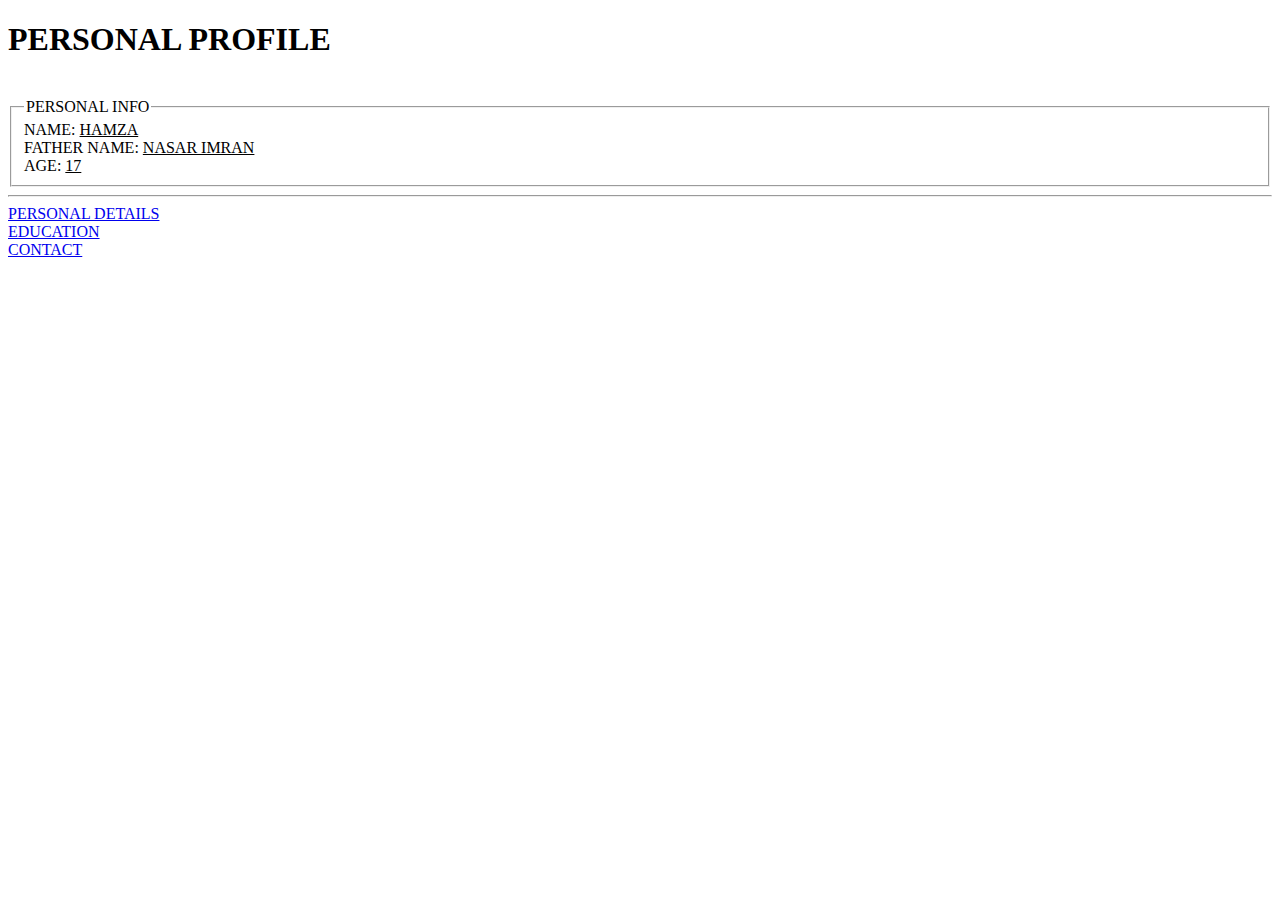
==== index.html @ 555b91c1 "adding css" ====
<!DOCTYPE html>
<html lang="en">
<head>
    <meta charset="UTF-8">
    <meta name="viewport" content="width=device-width, initial-scale=1.0">
    <title>Document</title>
    <link rel="stylesheet" href="style.css">
</head>
<body>
    <h1>PERSONAL PROFILE</h1><br>
   <fieldset><legend>PERSONAL INFO</legend> NAME: <u>HAMZA</u><br>
    FATHER NAME: <u>NASAR IMRAN</u><br>
    AGE: <u>17</u></fieldset>
<hr>
<li><a href="index.html">PERSONAL DETAILS</a></li>
<li> <a href="education.html">EDUCATION</a></li>
<li><a href="CONTACT.html">CONTACT</a></li>
</body>
</html>
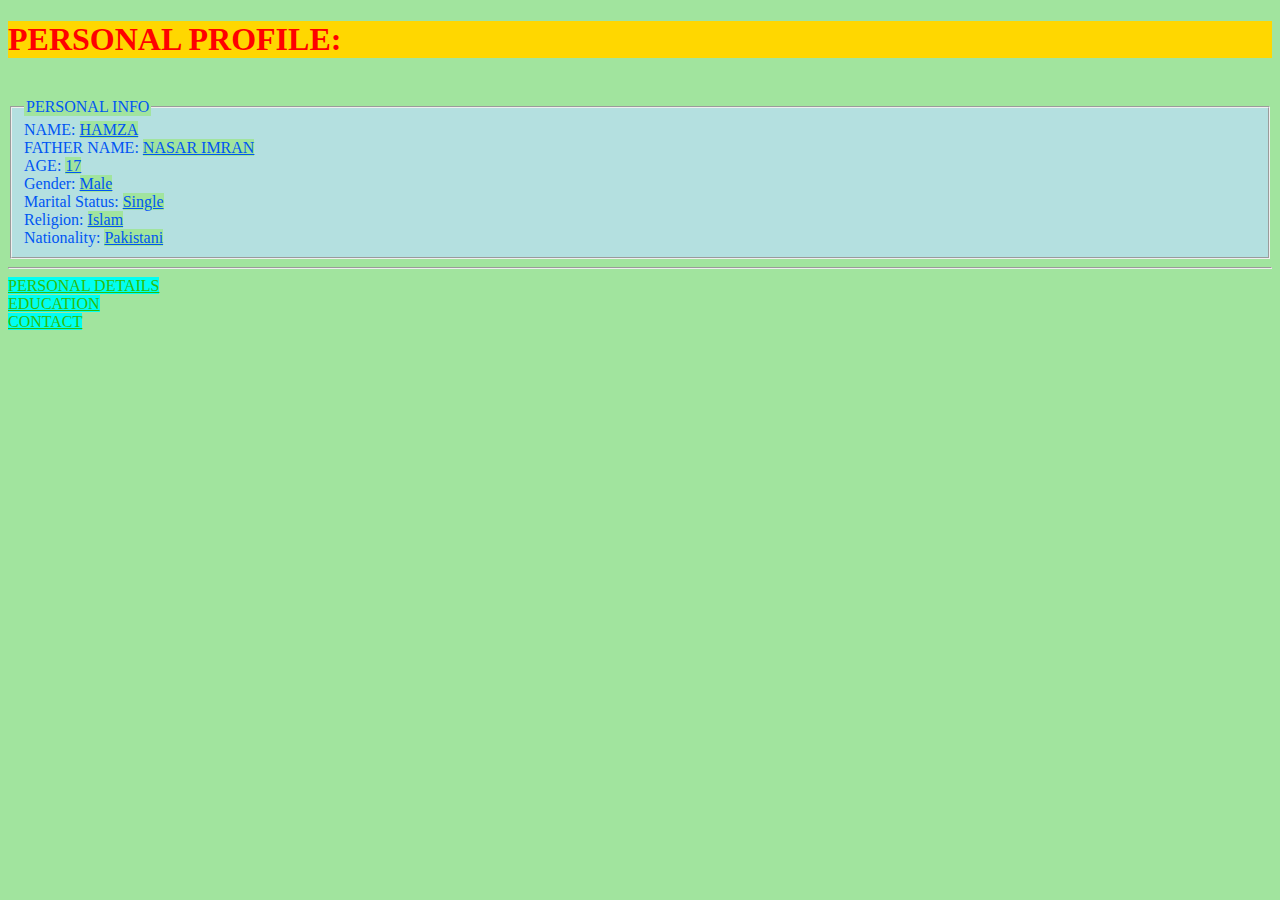
==== commit 624c6c7e: "adding changes" ====
--- a/index.html
+++ b/index.html
@@ -7,10 +7,17 @@
     <link rel="stylesheet" href="style.css">
 </head>
 <body>
-    <h1>PERSONAL PROFILE</h1><br>
-   <fieldset><legend>PERSONAL INFO</legend> NAME: <u>HAMZA</u><br>
+    <h1>PERSONAL PROFILE:</h1><br>
+   <fieldset>
+    <legend>PERSONAL INFO</legend> NAME: <u>HAMZA</u><br>
     FATHER NAME: <u>NASAR IMRAN</u><br>
-    AGE: <u>17</u></fieldset>
+    AGE: <u>17</u><br>
+    Gender: <u>Male</u><br>
+    Marital Status: <u>Single</u><br>
+    Religion: <u>Islam</u><br>
+    Nationality: <u>Pakistani</u>
+
+     </fieldset>
 <hr>
 <li><a href="index.html">PERSONAL DETAILS</a></li>
 <li> <a href="education.html">EDUCATION</a></li>
--- a/style.css
+++ b/style.css
@@ -0,0 +1,18 @@
+*{
+    background-color:rgb(161, 228, 158);
+}
+h1 {
+    color: red;
+    background-color: gold;
+}
+fieldset {
+    color: rgb(0, 85, 243);
+    background-color: rgb(180, 224, 224);
+}
+li {
+    color: rgb(219, 148, 184);
+}
+a{
+    color: rgb(46, 189, 10);
+    background-color: rgb(0, 255, 242);
+}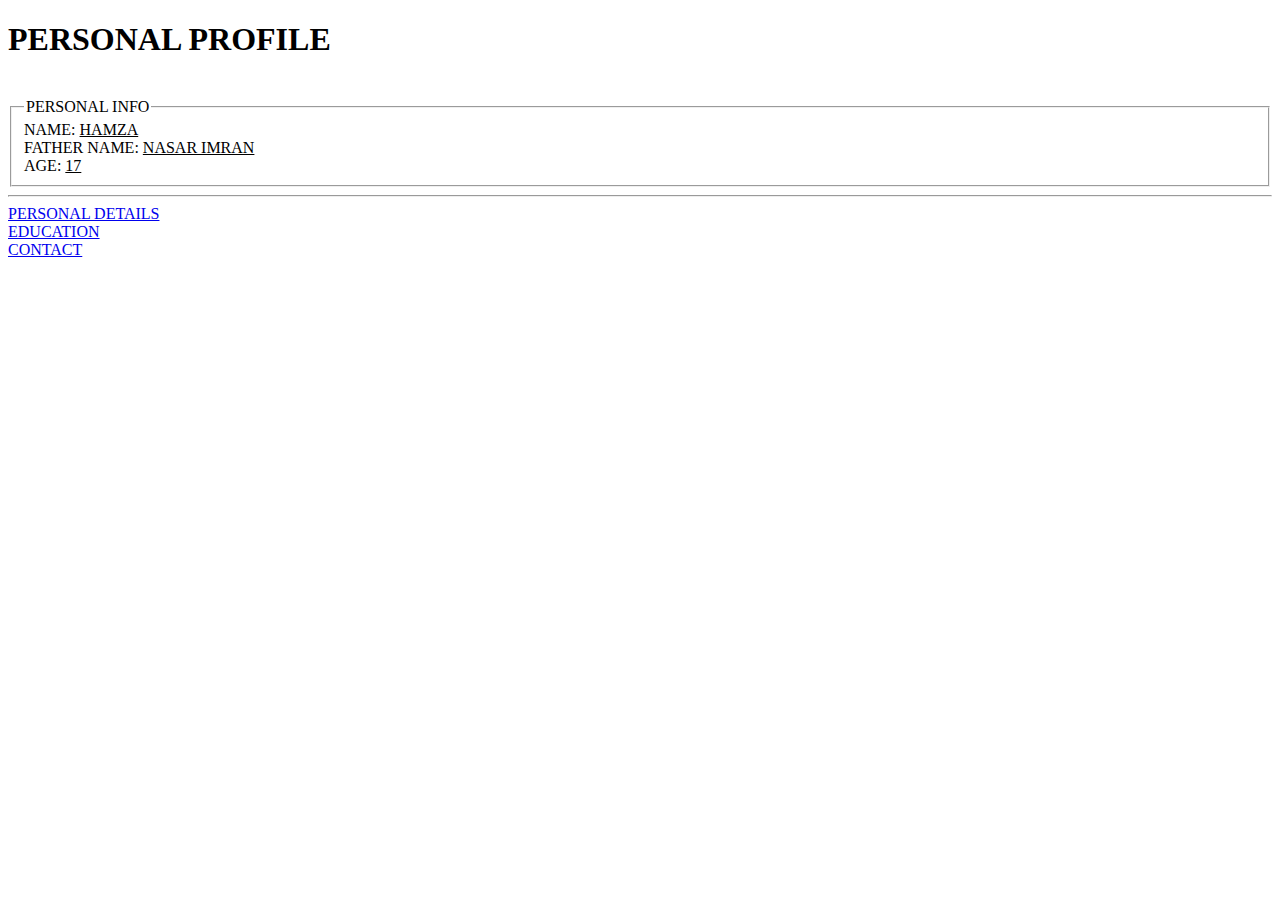
==== commit d87adf5c: "Add index.html" ====
--- a/index.html
+++ b/index.html
@@ -4,22 +4,14 @@
     <meta charset="UTF-8">
     <meta name="viewport" content="width=device-width, initial-scale=1.0">
     <title>Document</title>
-    <link rel="stylesheet" href="style.css">
 </head>
 <body>
-    <h1>PERSONAL PROFILE:</h1><br>
-   <fieldset>
-    <legend>PERSONAL INFO</legend> NAME: <u>HAMZA</u><br>
+    <h1>PERSONAL PROFILE</h1><br>
+   <fieldset><legend>PERSONAL INFO</legend> NAME: <u>HAMZA</u><br>
     FATHER NAME: <u>NASAR IMRAN</u><br>
-    AGE: <u>17</u><br>
-    Gender: <u>Male</u><br>
-    Marital Status: <u>Single</u><br>
-    Religion: <u>Islam</u><br>
-    Nationality: <u>Pakistani</u>
-
-     </fieldset>
+    AGE: <u>17</u></fieldset>
 <hr>
-<li><a href="index.html">PERSONAL DETAILS</a></li>
+<li><a href="personal.html">PERSONAL DETAILS</a></li>
 <li> <a href="education.html">EDUCATION</a></li>
 <li><a href="CONTACT.html">CONTACT</a></li>
 </body>
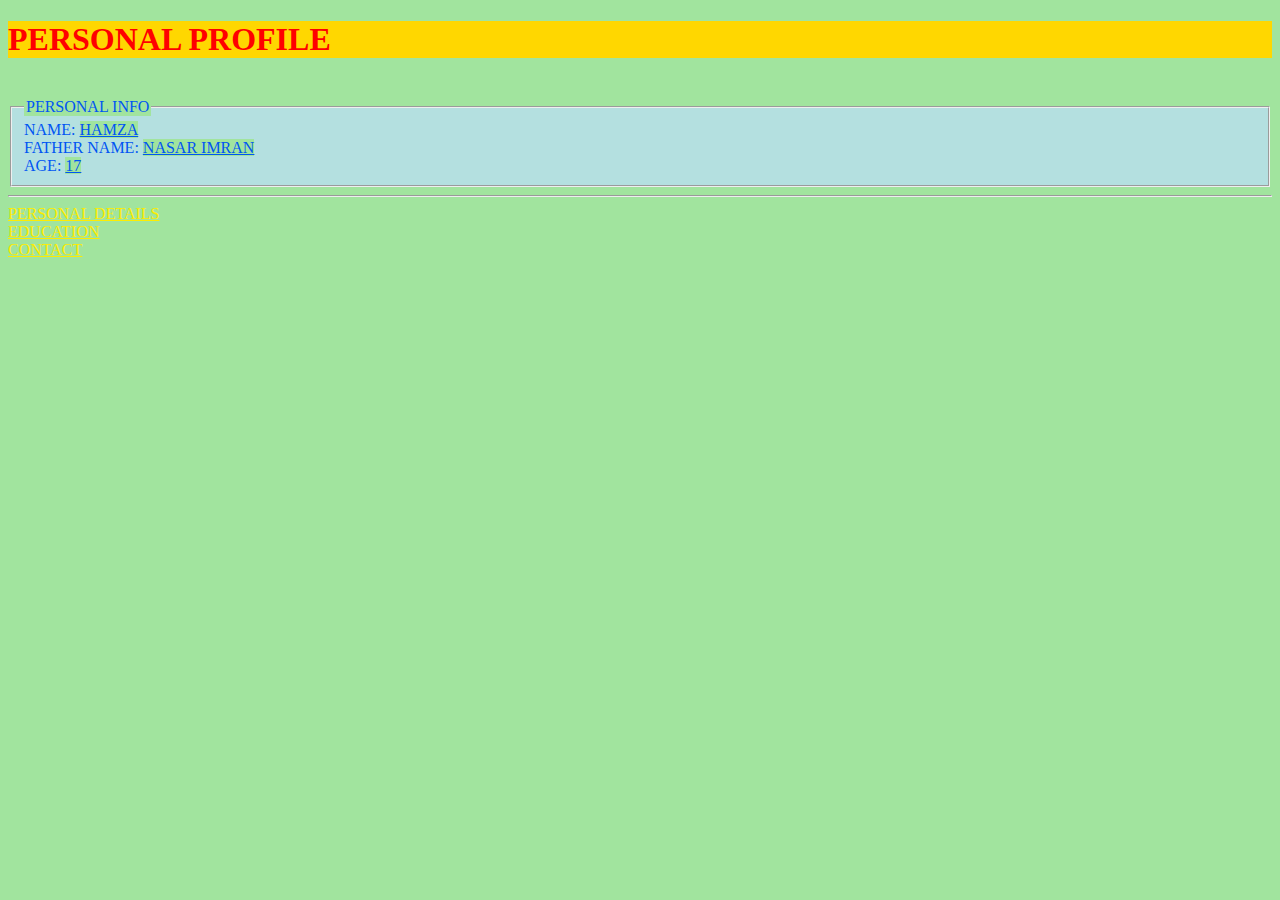
==== commit 2b46c28d: "Add style.css" ====
--- a/index.html
+++ b/index.html
@@ -3,7 +3,8 @@
 <head>
     <meta charset="UTF-8">
     <meta name="viewport" content="width=device-width, initial-scale=1.0">
-    <title>Document</title>
+    <title>Personal</title>
+    <link rel="stylesheet" href="style.css">
 </head>
 <body>
     <h1>PERSONAL PROFILE</h1><br>
@@ -11,7 +12,7 @@
     FATHER NAME: <u>NASAR IMRAN</u><br>
     AGE: <u>17</u></fieldset>
 <hr>
-<li><a href="personal.html">PERSONAL DETAILS</a></li>
+<li><a href="index.html">PERSONAL DETAILS</a></li>
 <li> <a href="education.html">EDUCATION</a></li>
 <li><a href="CONTACT.html">CONTACT</a></li>
 </body>
--- a/style.css
+++ b/style.css
@@ -0,0 +1,17 @@
+*{
+    background-color:rgb(161, 228, 158);
+}
+h1 {
+    color: red;
+    background-color: gold;
+}
+fieldset {
+    color: rgb(0, 85, 243);
+    background-color: rgb(180, 224, 224);
+}
+li {
+    color: rgb(219, 148, 184);
+}
+a{
+    color: rgb(253, 236, 2);
+}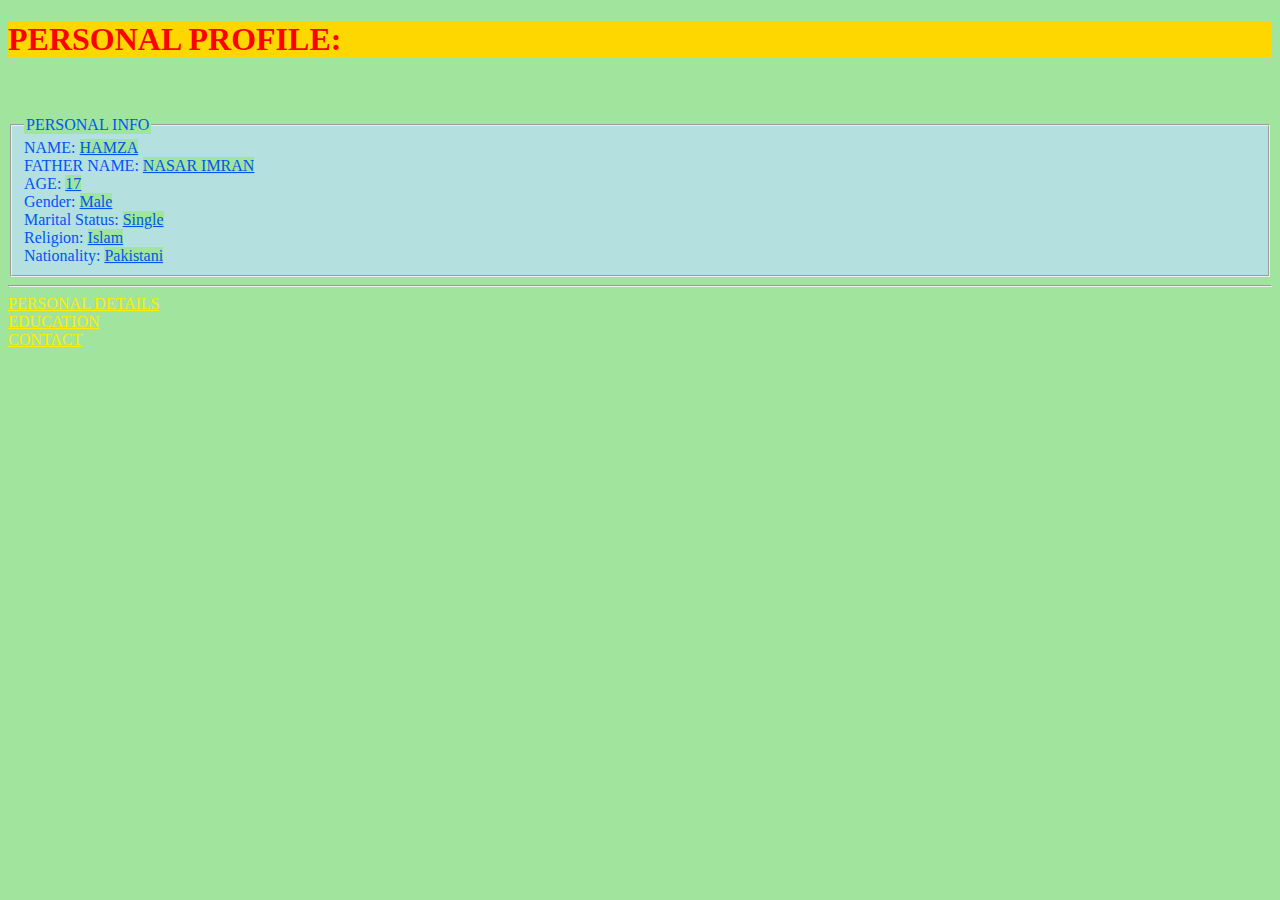
==== commit 37ff3be1: "index.html" ====
--- a/index.html
+++ b/index.html
@@ -3,14 +3,22 @@
 <head>
     <meta charset="UTF-8">
     <meta name="viewport" content="width=device-width, initial-scale=1.0">
-    <title>Personal</title>
+    <title>Document</title>
     <link rel="stylesheet" href="style.css">
 </head>
 <body>
-    <h1>PERSONAL PROFILE</h1><br>
-   <fieldset><legend>PERSONAL INFO</legend> NAME: <u>HAMZA</u><br>
+    <h1>PERSONAL PROFILE:</h1><br>
+    <img src="" alt="">
+   <fieldset>
+    <legend>PERSONAL INFO</legend> NAME: <u>HAMZA</u><br>
     FATHER NAME: <u>NASAR IMRAN</u><br>
-    AGE: <u>17</u></fieldset>
+    AGE: <u>17</u><br>
+    Gender: <u>Male</u><br>
+    Marital Status: <u>Single</u><br>
+    Religion: <u>Islam</u><br>
+    Nationality: <u>Pakistani</u>
+
+     </fieldset>
 <hr>
 <li><a href="index.html">PERSONAL DETAILS</a></li>
 <li> <a href="education.html">EDUCATION</a></li>
